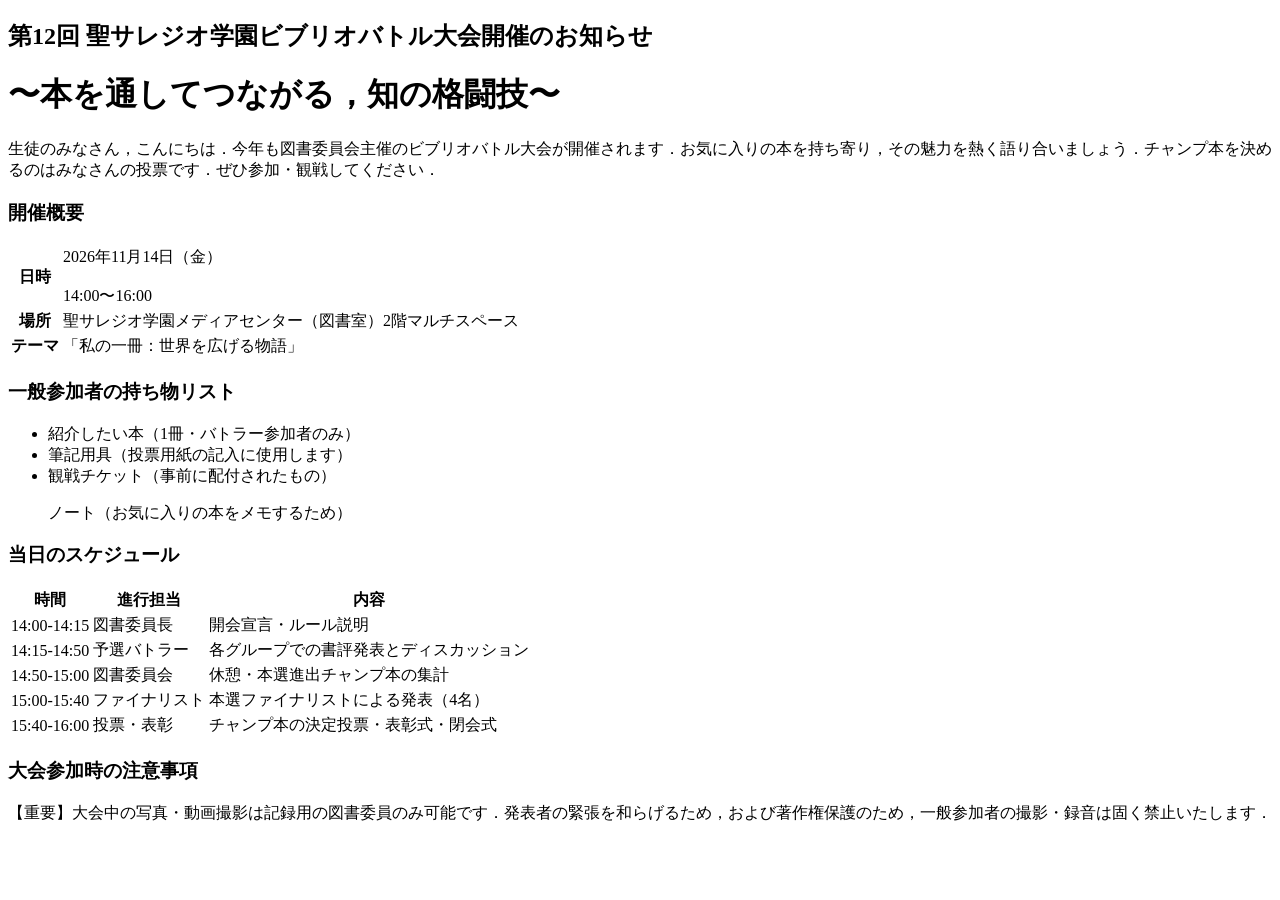
==== index.html @ dd60bcc6 "feat: migrate entire theme from school festival to bibliobattle" ====
<!DOCTYPE html>
<html lang="ja">
<head>
  <meta charset="UTF-8">
  <meta name="viewport" content="width=device-width, initial-scale=1.0">
  <title>聖サレジオ学園ビブリオバトル大会のお知らせ</title>
  <link rel="stylesheet" href="style.css">
</head>
<body>

  <!-- タイトルセクション -->
  <h2>第12回 聖サレジオ学園ビブリオバトル大会開催のお知らせ</h2>
  <h1>〜本を通してつながる，知の格闘技〜</h1>
  
  <p>生徒のみなさん，こんにちは．今年も図書委員会主催のビブリオバトル大会が開催されます．お気に入りの本を持ち寄り，その魅力を熱く語り合いましょう．チャンプ本を決めるのはみなさんの投票です．ぜひ参加・観戦してください．</p>
  
  <!-- 開催概要 -->
  <h3>開催概要</h3>
  <table>
    <tr>
      <th>日時</th>
      <td>2026年11月14日（金）<br><br>14:00〜16:00</td>
    </tr>
    <tr>
      <th>場所</th>
      <td>聖サレジオ学園メディアセンター（図書室）2階マルチスペース</td>
    </tr>
    <tr>
      <th>テーマ</th>
      <td>「私の一冊：世界を広げる物語」</td>
    </tr>
  </table>
  
  <!-- 持ち物リスト -->
  <h3>一般参加者の持ち物リスト</h3>
  <ul>
    <li>紹介したい本（1冊・バトラー参加者のみ）</li>
    <li>筆記用具（投票用紙の記入に使用します）</li>
    <li>観戦チケット（事前に配付されたもの）</li>
    <p>ノート（お気に入りの本をメモするため）</p>
  </ul>
  
  <!-- ステージスケジュール -->
  <h3>当日のスケジュール</h3>
  <table>
    <tr>
      <th>時間</th>
      <th>進行担当</th>
      <th>内容</th>
    </tr>
    <tr>
      <td>14:00-14:15</td>
      <td>図書委員長</td>
      <td>開会宣言・ルール説明</td>
    </tr>
    <tr>
      <td>14:15-14:50</td>
      <td>予選バトラー</td>
      <td>各グループでの書評発表とディスカッション</td>
    </tr>
    <tr>
      <td>14:50-15:00</td>
      <td>図書委員会</td>
      <td>休憩・本選進出チャンプ本の集計</td>
    </tr>
    <tr>
      <td>15:00-15:40</td>
      <td>ファイナリスト</td>
      <td>本選ファイナリストによる発表（4名）</td>
    </tr>
    <tr>
      <td>15:40-16:00</td>
      <td>投票・表彰</td>
      <td>チャンプ本の決定投票・表彰式・閉会式</td>
    </tr>
  </table>

  <!-- 注意事項 -->
  <h3>大会参加時の注意事項</h3>
  <p class="alert-message">【重要】大会中の写真・動画撮影は記録用の図書委員のみ可能です．発表者の緊張を和らげるため，および著作権保護のため，一般参加者の撮影・録音は固く禁止いたします．</p>

</body>
</html>
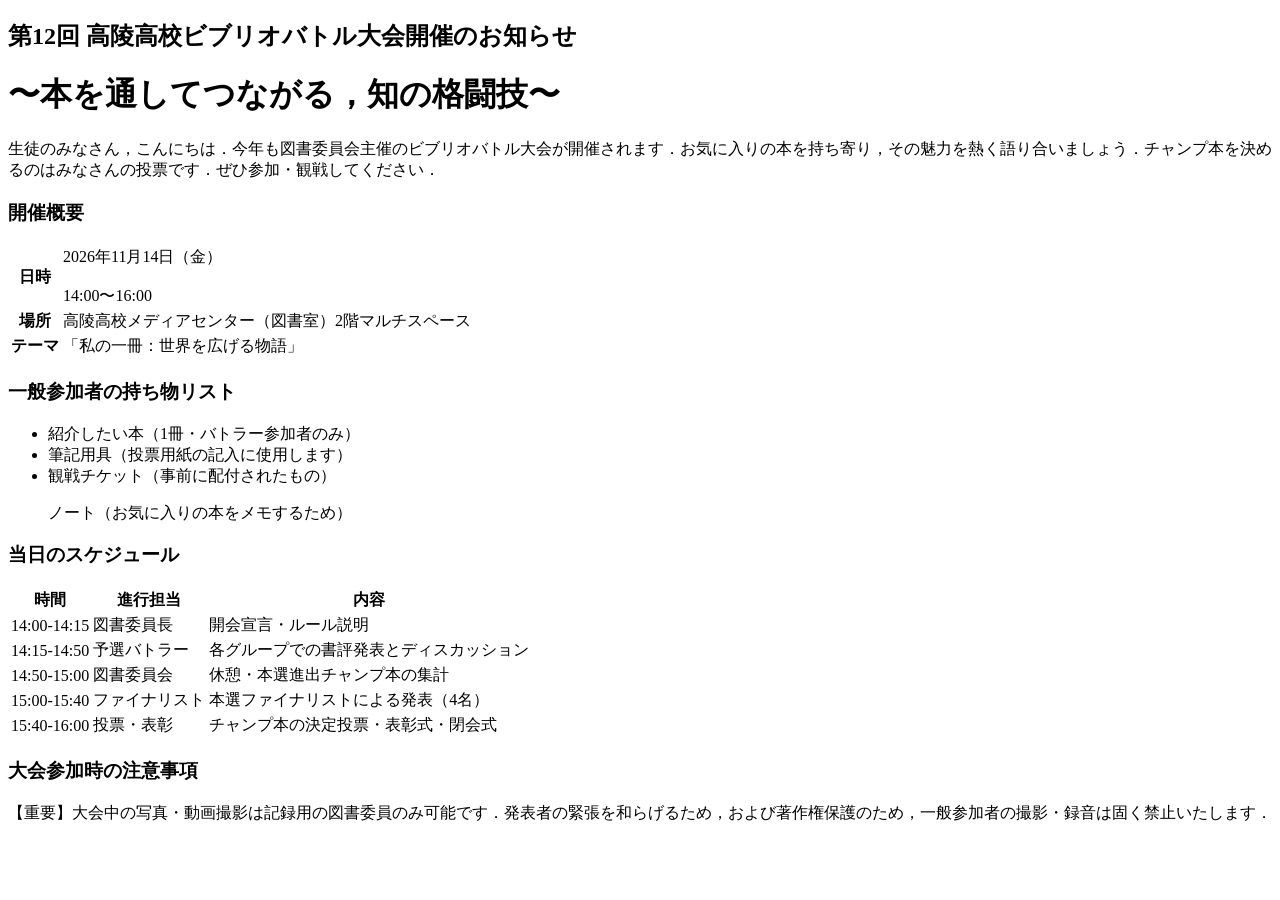
==== commit 3451bd52: "style: replace school name Salesio with generic Koryo High School in all templates" ====
--- a/index.html
+++ b/index.html
@@ -3,13 +3,13 @@
 <head>
   <meta charset="UTF-8">
   <meta name="viewport" content="width=device-width, initial-scale=1.0">
-  <title>聖サレジオ学園ビブリオバトル大会のお知らせ</title>
+  <title>高陵高校ビブリオバトル大会のお知らせ</title>
   <link rel="stylesheet" href="style.css">
 </head>
 <body>
 
   <!-- タイトルセクション -->
-  <h2>第12回 聖サレジオ学園ビブリオバトル大会開催のお知らせ</h2>
+  <h2>第12回 高陵高校ビブリオバトル大会開催のお知らせ</h2>
   <h1>〜本を通してつながる，知の格闘技〜</h1>
   
   <p>生徒のみなさん，こんにちは．今年も図書委員会主催のビブリオバトル大会が開催されます．お気に入りの本を持ち寄り，その魅力を熱く語り合いましょう．チャンプ本を決めるのはみなさんの投票です．ぜひ参加・観戦してください．</p>
@@ -23,7 +23,7 @@
     </tr>
     <tr>
       <th>場所</th>
-      <td>聖サレジオ学園メディアセンター（図書室）2階マルチスペース</td>
+      <td>高陵高校メディアセンター（図書室）2階マルチスペース</td>
     </tr>
     <tr>
       <th>テーマ</th>
